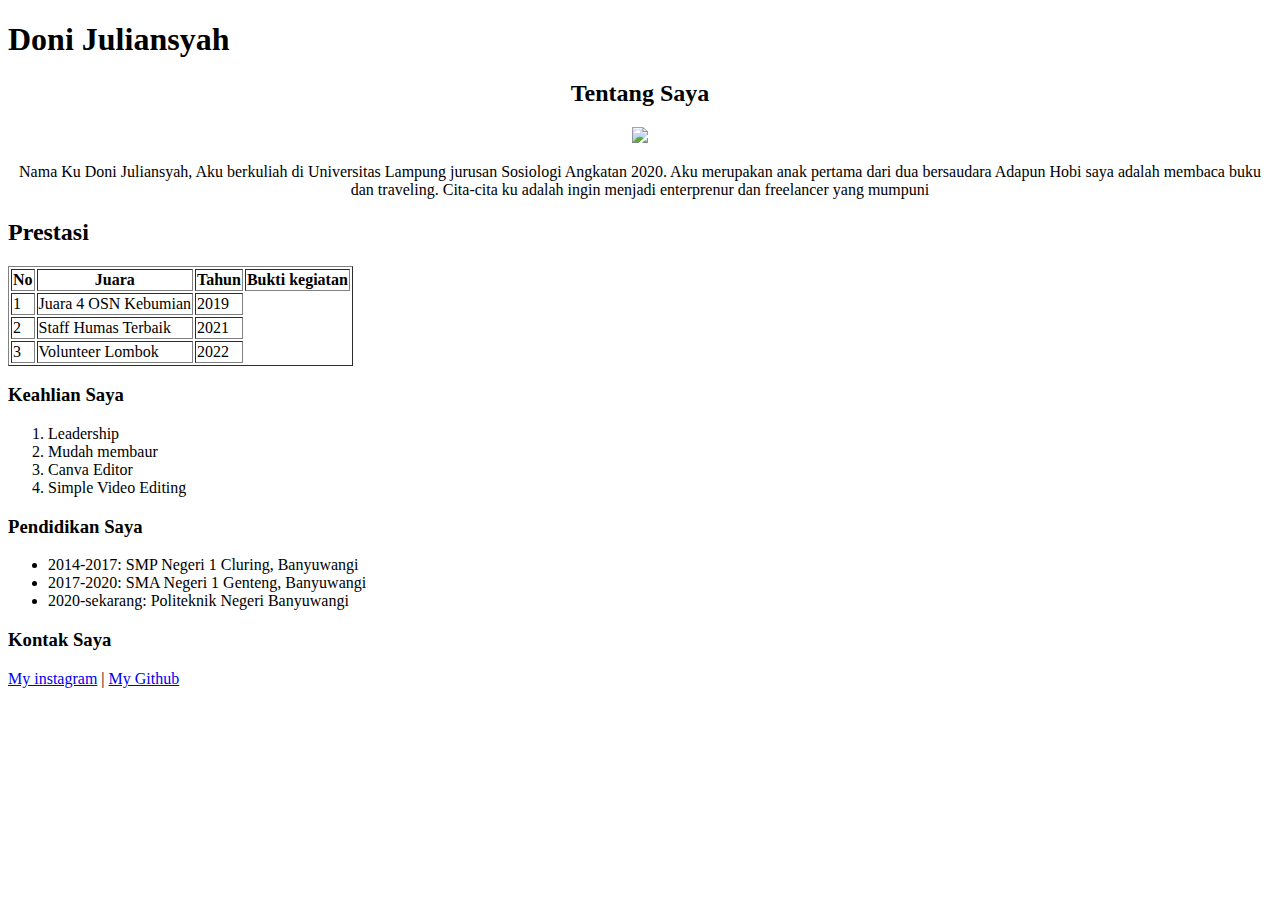
==== index.html @ 7586a4be "tambah file biodata.html" ====
<!DOCTYPE html>

<head>
    <title>Biodata Diri</title>
</head>

<body>
    <h1>Doni Juliansyah</h1>
    <h2 align="center"> Tentang Saya</h2>
    <center><img src="IMG_3189.JPG" width="500px"></center>

   
    <p align="center">Nama Ku Doni Juliansyah, Aku berkuliah di Universitas Lampung jurusan Sosiologi Angkatan
        2020. Aku merupakan anak pertama dari dua bersaudara Adapun Hobi saya adalah membaca buku dan traveling.
        Cita-cita ku adalah ingin menjadi enterprenur dan freelancer yang mumpuni
    </p>
    <H2> Prestasi </H2>
    <table border="1">
        <tr>
            <th>No</th>
            <th>Juara</th>
            <th>Tahun</th>
            <th>Bukti kegiatan</th>
        </tr>
        <tr>
            <td>1</td>
            <td>Juara 4 OSN Kebumian</td>
            <td>2019</td>
        </tr>
        <tr>
            <td>2</td>
            <td>Staff Humas Terbaik</td>
            <td>2021</td>
        </tr>
        <tr>
            <td>3</td>
            <td>Volunteer Lombok</td>
            <td>2022</td>
        </tr>
    </table>

    <h3>Keahlian Saya</h3>
    <ol>
        <li>Leadership</li>
        <li>Mudah membaur</li>
        <li>Canva Editor</li>
        <li>Simple Video Editing</li>
    </ol>
    <h3>Pendidikan Saya</h3>
    <ul>
        <li>2014-2017: SMP Negeri 1 Cluring, Banyuwangi</li>
        <li>2017-2020: SMA Negeri 1 Genteng, Banyuwangi</li>
        <li>2020-sekarang: Politeknik Negeri Banyuwangi</li>
    </ul>

    <h3>Kontak Saya</h3>
    <p>
        <a href="https://www.instagram.com/donijulian19/?hl=id"> My instagram</a> |
        <a href="https://github.com/donijuliansyah">My Github</a>
    </P>
</body>

</html>
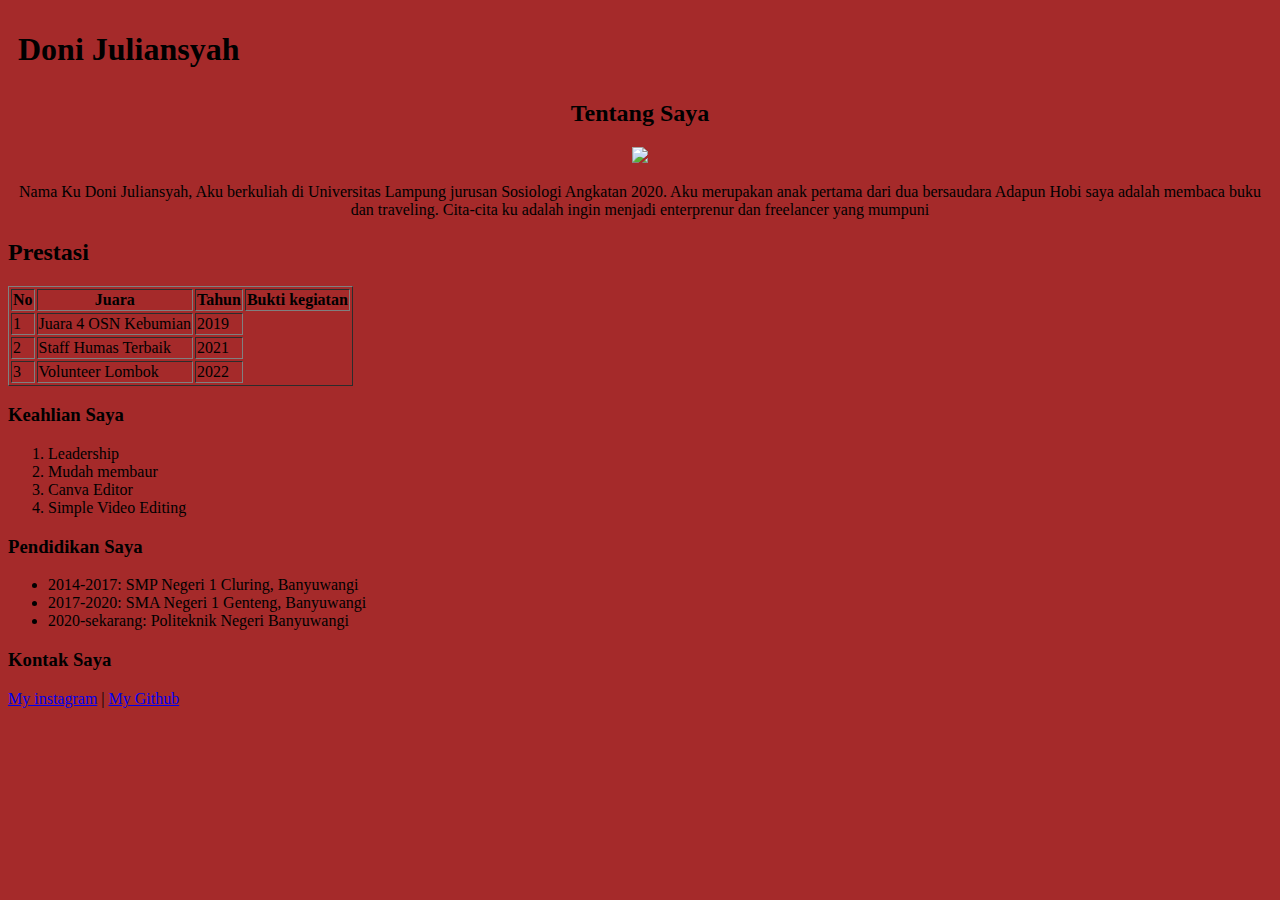
==== commit 4e7c0d83: "tambah file_css" ====
--- a/index.html
+++ b/index.html
@@ -2,6 +2,7 @@
 
 <head>
     <title>Biodata Diri</title>
+    <link rel="stylesheet" href="style.css">
 </head>
 
 <body>
--- a/style.css
+++ b/style.css
@@ -0,0 +1,7 @@
+body {
+    background-color: brown;
+    font-family: 'Times New Roman', Times, serif;
+}
+h1{
+    padding: 10px;
+}